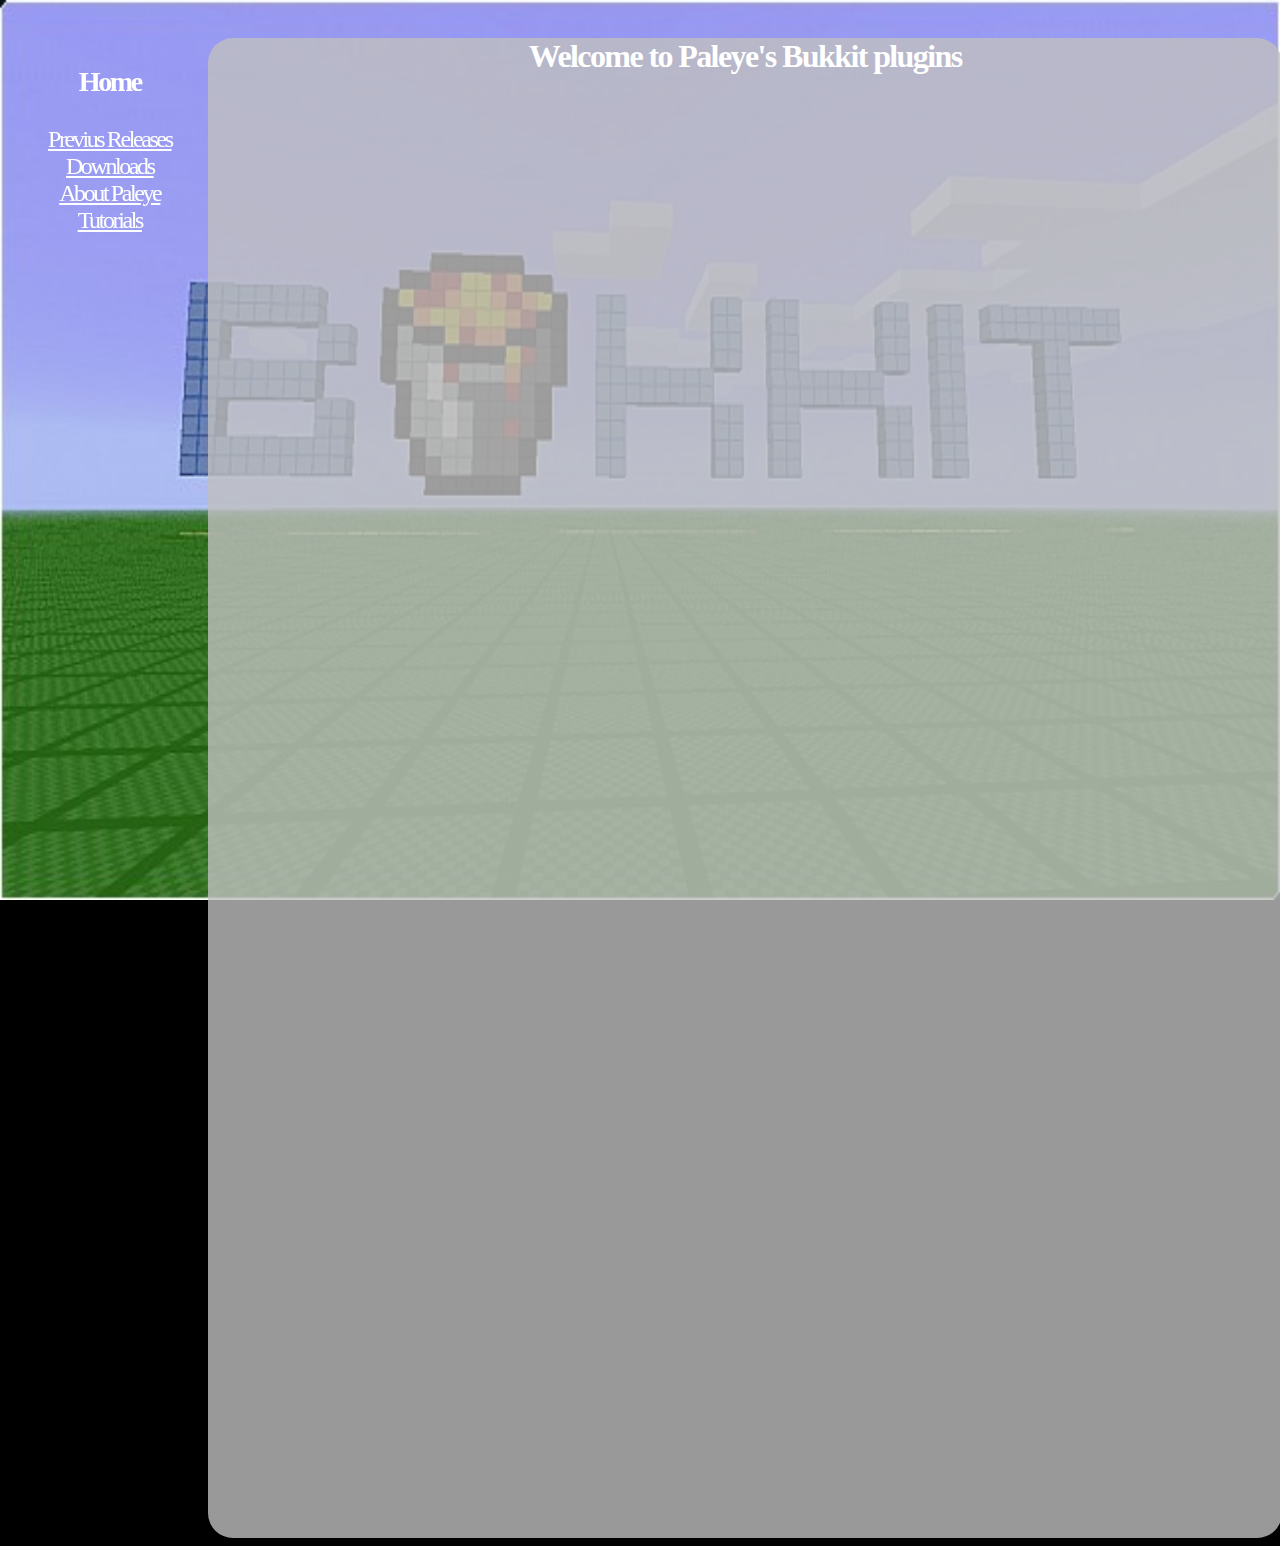
==== index.html @ 0096d82e "initial site push" ====
<!DOCTYPE html>
 <html>
 	<head>
 		<title>Paleye's bukkit plugin page</title>
		<link rel="stylesheet" type="text/css" href="main.css" />
 	</head>
 	<body>
		<div class="text nav">
			<ul>
				<li><h3>Home</h3></li>
				<li><a href= "releases.html">Previus Releases</a></li>
				<li><a href= "download.html">Downloads</a></li>
				<li><a href= "about.html">About Paleye</a></li>
				<li><a href= "tutorial.html">Tutorials</a></li>
			</ul>
		</div>
		<div class="text corners content">
			<h1>Welcome to Paleye's Bukkit plugins</h1>
		</div>
	</body>
  </html>
---- main.css ----
body {
	background-color:#000;
	background-image:url('media/bg.jpg');
	background-size:100% 100%;
	background-repeat:no-repeat;
	background-attachment:fixed;
	color:#A200FF;
}
a {
	color:rgb(255,255,255);
}
.text {
	text-align:center;
	letter-spacing: -0.1em;
}
.content {
	margin-left:200px;
	margin-top:3%;
	height:1500px;
	width:85%;
	background:rgba(191,191,191,0.8);
	color:rgb(255,255,255);
}
.nav {
	position:fixed;
	color:rgb(255,255,255);
	font-size:150%;
}
.nav li {
	list-style-type:none;
}
.container {
	float:left;
	height:100%;
	width:100%;
}
.corners {
	border-radius:25px;
}
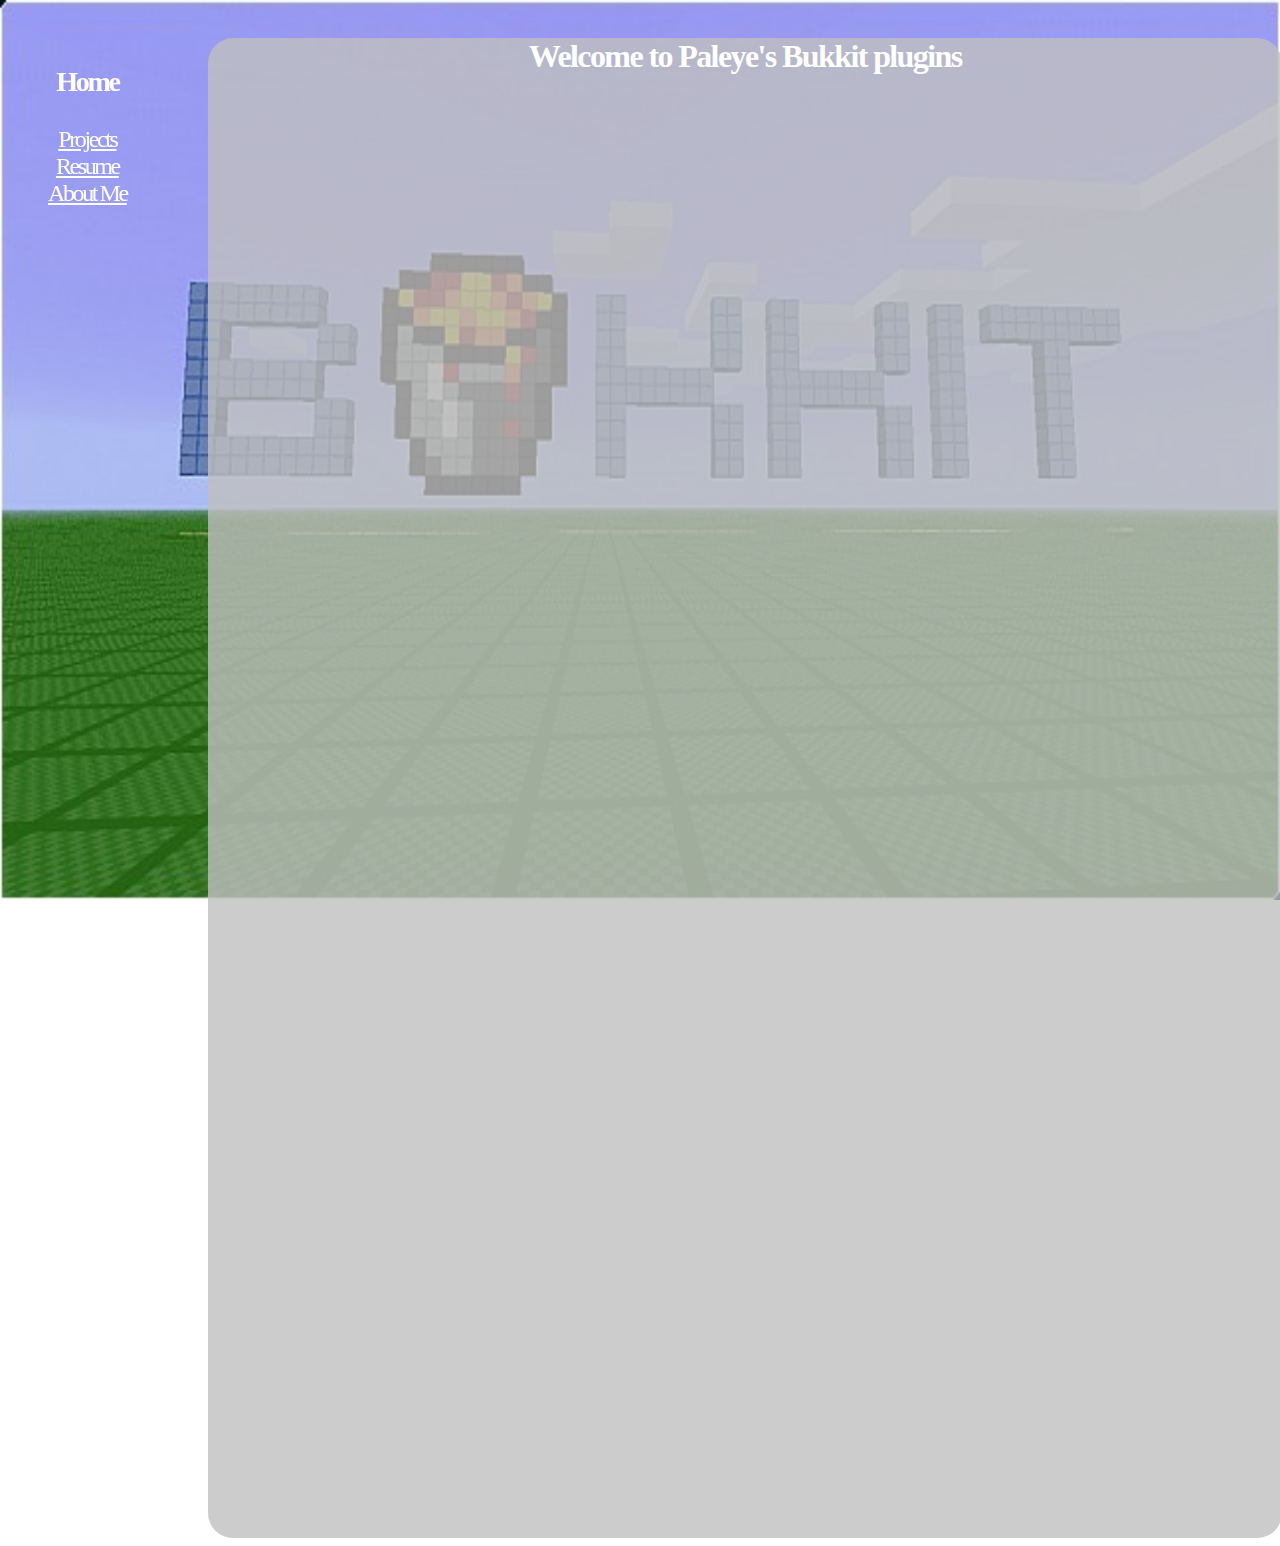
==== commit 2dcba328: "resume" ====
--- a/index.html
+++ b/index.html
@@ -8,10 +8,10 @@
 		<div class="text nav">
 			<ul>
 				<li><h3>Home</h3></li>
-				<li><a href= "releases.html">Previus Releases</a></li>
-				<li><a href= "download.html">Downloads</a></li>
-				<li><a href= "about.html">About Paleye</a></li>
-				<li><a href= "tutorial.html">Tutorials</a></li>
+				<li><a href= "Projects.html">Projects</a></li>
+				<li><a href= "resume.html">Resume</a></li>
+				<li><a href= "about.html">About Me</a></li>
+				
 			</ul>
 		</div>
 		<div class="text corners content">
--- a/main.css
+++ b/main.css
@@ -1,5 +1,4 @@
 body {
-	background-color:#000;
 	background-image:url('media/bg.jpg');
 	background-size:100% 100%;
 	background-repeat:no-repeat;
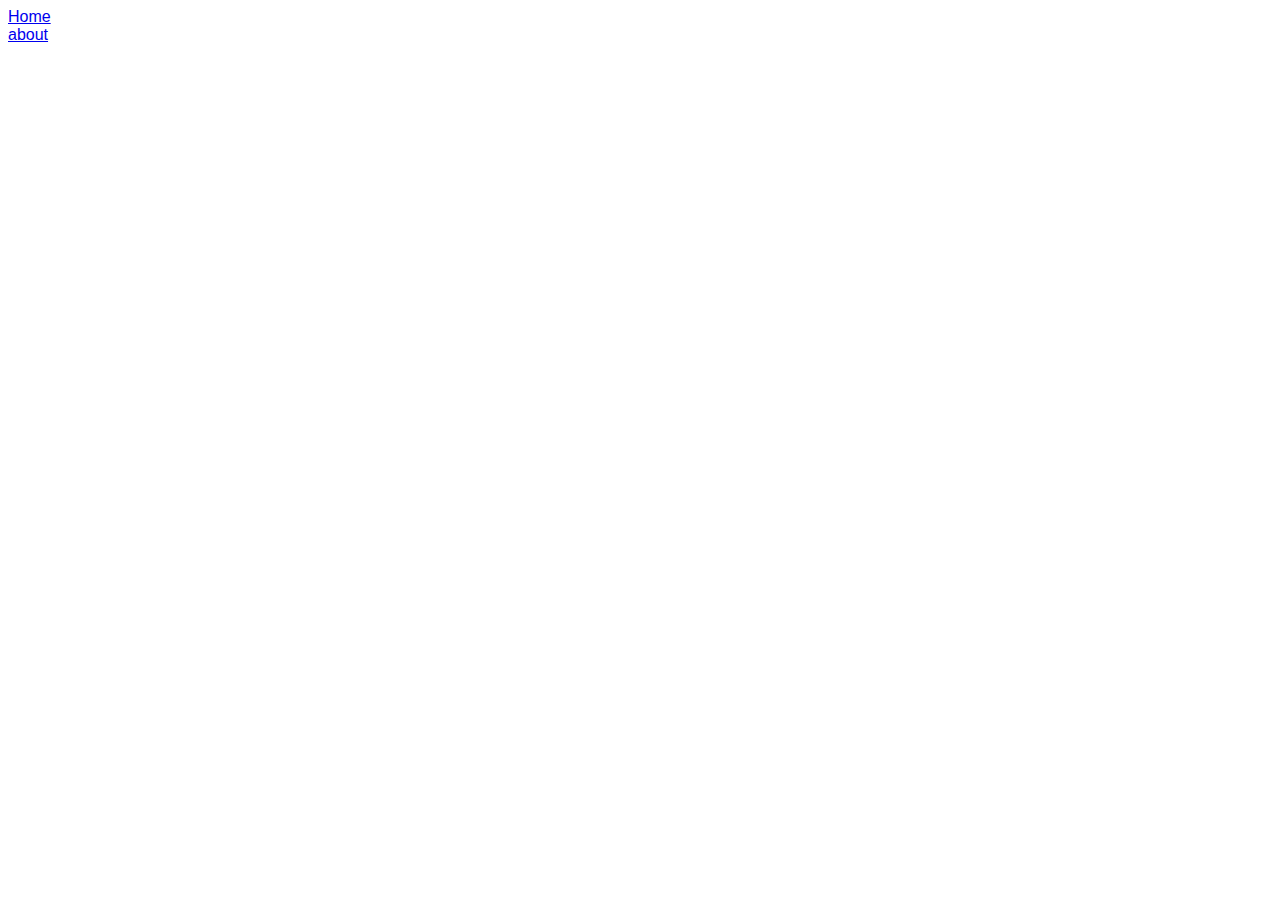
==== commit 001e54ed: "quilime dynaic-site pushed for new site" ====
--- a/index.html
+++ b/index.html
@@ -1,22 +1,27 @@
 <!DOCTYPE html>
- <html>
- 	<head>
- 		<title>Paleye's bukkit plugin page</title>
-		<link rel="stylesheet" type="text/css" href="main.css" />
- 	</head>
- 	<body>
-		<div class="text nav">
-			<ul>
-				<li><h3>Home</h3></li>
-				<li><a href= "Projects.html">Projects</a></li>
-				<li><a href= "resume.html">Resume</a></li>
-				<li><a href= "about.html">About Me</a></li>
-				
-			</ul>
-		</div>
-		<div class="text corners content">
-			<h1>Welcome to Paleye's Bukkit plugins</h1>
-		</div>
-	</body>
-  </html>
- +<html>
+<head>
+	<link rel="stylesheet" type="text/css" href="style.css">
+	<link rel="stylesheet" type="text/css" href="lib/prettify/desert.css">
+</head>
+<body>
+
+	<ul id="nav">
+		<li><a id="link_home" href="#">Home</a></li>
+	</ul>
+
+	<div id="content">
+		<div id="project"></div>
+	</div>
+
+	<div id="footer"></div>
+
+	<!-- javascript libraries -->
+	<script type="text/javascript" src="lib/jquery.js"></script>
+	<script type="text/javascript" src="lib/processing.js" ></script>
+	<script type="text/javascript" src="lib/prettify/prettify.js"></script>
+
+	<script type="text/javascript" src="dynamic.js"></script>
+
+</body>
+</html>
--- a/style.css
+++ b/style.css
@@ -0,0 +1,19 @@
+body {
+    font-family:arial;
+
+}
+#nav {
+    list-style-type:none;
+    margin:0;
+    padding:0;
+}
+#content {
+    position:absolute;
+    top:0;
+    left:150px;
+    padding-bottom:20px;
+}
+.code {
+    padding:10px !important;
+    border-radius:6px;
+}
--- a/lib/prettify/desert.css
+++ b/lib/prettify/desert.css
@@ -0,0 +1,34 @@
+/* desert scheme ported from vim to google prettify */
+pre { display: block; background-color: #333 }
+pre .nocode { background-color: none; color: #000 }
+pre .str { color: #ffa0a0 } /* string  - pink */
+pre .kwd { color: #f0e68c; font-weight: bold }
+pre .com { color: #87ceeb } /* comment - skyblue */
+pre .typ { color: #98fb98 } /* type    - lightgreen */
+pre .lit { color: #cd5c5c } /* literal - darkred */
+pre .pun { color: #fff }    /* punctuation */
+pre .pln { color: #fff }    /* plaintext */
+pre .tag { color: #f0e68c; font-weight: bold } /* html/xml tag    - lightyellow */
+pre .atn { color: #bdb76b; font-weight: bold } /* attribute name  - khaki */
+pre .atv { color: #ffa0a0 } /* attribute value - pink */
+pre .dec { color: #98fb98 } /* decimal         - lightgreen */
+
+/* Specify class=linenums on a pre to get line numbering */
+ol.linenums { margin-top: 0; margin-bottom: 0; color: #AEAEAE } /* IE indents via margin-left */
+li.L0,li.L1,li.L2,li.L3,li.L5,li.L6,li.L7,li.L8 { list-style-type: none }
+/* Alternate shading for lines */
+li.L1,li.L3,li.L5,li.L7,li.L9 { }
+
+@media print {
+  pre { background-color: none }
+  pre .str, code .str { color: #060 }
+  pre .kwd, code .kwd { color: #006; font-weight: bold }
+  pre .com, code .com { color: #600; font-style: italic }
+  pre .typ, code .typ { color: #404; font-weight: bold }
+  pre .lit, code .lit { color: #044 }
+  pre .pun, code .pun { color: #440 }
+  pre .pln, code .pln { color: #000 }
+  pre .tag, code .tag { color: #006; font-weight: bold }
+  pre .atn, code .atn { color: #404 }
+  pre .atv, code .atv { color: #060 }
+}
